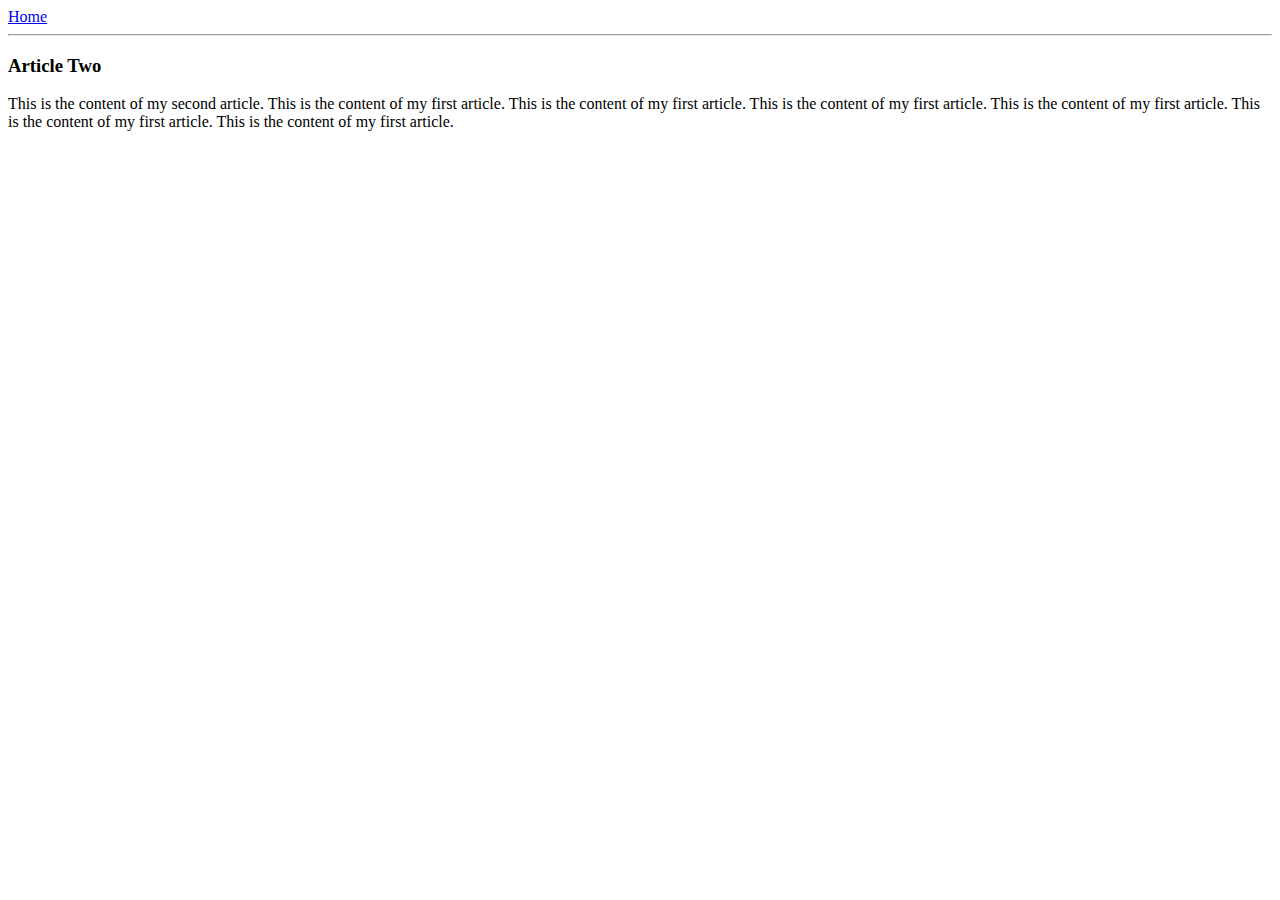
==== article-two.html @ fa6770e4 "Create article-two.html" ====
<html>
    <head>
        <title>
            Article  Akrama
        </title>
    </head>
    <body>
        <div>
            <a href="/">Home</a>
        </div>
        <hr/>
        <h3>
            Article Two
            </h3>
                <div>
            <p>
                This is the content of my second article. This is the content of my first article. This is the content of my first article. This is the content of my first article. This is the content of my first article. This is the content of my first article. This is the content of my first article.
            </p>
        </div>
    </body>
    
    
</html>
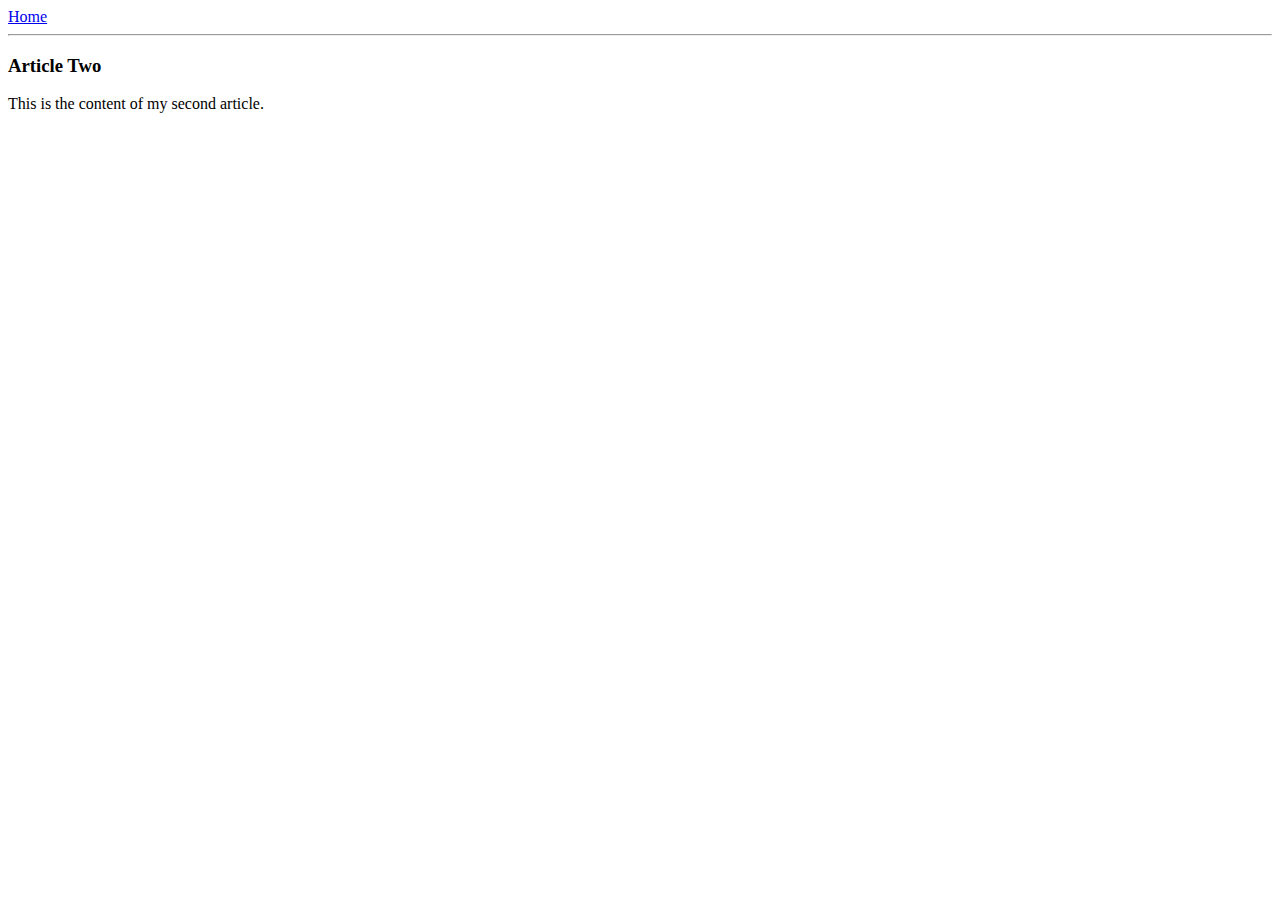
==== commit 26c9912f: "[imad-console] Updates article-two.html" ====
--- a/article-two.html
+++ b/article-two.html
@@ -14,7 +14,7 @@
             </h3>
                 <div>
             <p>
-                This is the content of my second article. This is the content of my first article. This is the content of my first article. This is the content of my first article. This is the content of my first article. This is the content of my first article. This is the content of my first article.
+                This is the content of my second article.
             </p>
         </div>
     </body>
